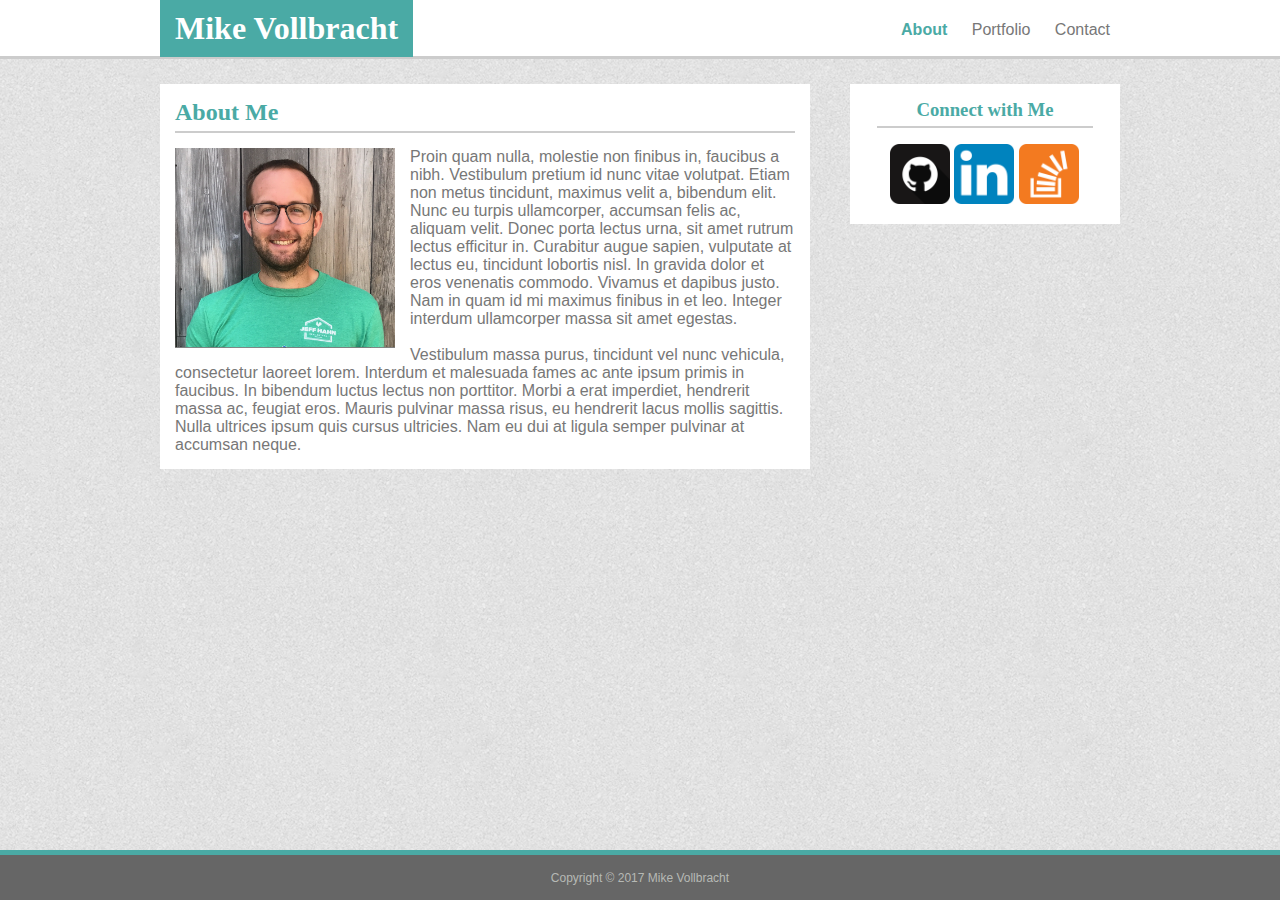
==== index.html @ 530c7c59 "First commit" ====
<!DOCTYPE html>
<html lang=“en-us”>

<head> 
	<meta charset="UTF-8">
    <title>Mike's Portfolio</title>
    <link rel="stylesheet" type="text/css" href="./assets/css/style.css">
</head>

<body background="./assets/images/cork_1.png">
	<header>
		<div class="container">
			<div id="title">

				<h1>Mike Vollbracht</h1>
				
			</div>
			
			<nav>
				<ul>
					<li class="current"><a href="index.html">About</a></li>
					<li><a href="portfolio.html">Portfolio</a></li>
					<li><a href="contact.html">Contact</a></li>
				</ul>
			</nav>
		</div>
	</header>

	<div class="main-content">
		<div class="container">
			<div class="focus"> 
				
				<h2>About Me</h2>

				<img src="./assets/images/me.png" alt="bio pic" id="me-pic">

				<p>
					Proin quam nulla, molestie non finibus in, faucibus a nibh. Vestibulum pretium id nunc vitae volutpat. Etiam non metus tincidunt, maximus velit a, bibendum elit. Nunc eu turpis ullamcorper, accumsan felis ac, aliquam velit. Donec porta lectus urna, sit amet rutrum lectus efficitur in. Curabitur augue sapien, vulputate at lectus eu, tincidunt lobortis nisl. In gravida dolor et eros venenatis commodo. Vivamus et dapibus justo. Nam in quam id mi maximus finibus in et leo. Integer interdum ullamcorper massa sit amet egestas.
				<br>
				<br>
					Vestibulum massa purus, tincidunt vel nunc vehicula, consectetur laoreet lorem. Interdum et malesuada fames ac ante ipsum primis in faucibus. In bibendum luctus lectus non porttitor. Morbi a erat imperdiet, hendrerit massa ac, feugiat eros. Mauris pulvinar massa risus, eu hendrerit lacus mollis sagittis. Nulla ultrices ipsum quis cursus ultricies. Nam eu dui at ligula semper pulvinar at accumsan neque.
				</p>
			</div>

			<div class="contact">
				
				<h3>Connect with Me</h3>

				<div class="icons">
					<ul>
						<li><a href="https://github.com/mikevollbracht" target="_blank"><img src="./assets/images/github.png" alt="github"></a></li>
						<li><a href="https://www.linkedin.com/in/michael-vollbracht-21b8135a/" target="_blank"><img src="./assets/images/linkedin.png" alt="linked in"></a></li>
						<li><a href="https://stackoverflow.com/users/8512718/mike-v?tab=profile" target="_blank"><img src="./assets/images/stack.png" alt="stack overflow "></a></li>
					</ul>
				</div>
			</div>
		</div>
	</div>

	<footer>
		<div class="container">
			
			<p>Copyright &copy; 2017 Mike Vollbracht</p>
		</div>
	</footer>
</body>
---- assets/css/style.css ----
/******Global******/
body {
	margin: 0;
	padding: 0;
	font-family: Arial, Helvetica, sans-serif;
	color: #777777;
}

.container {
	max-width: 960px;
	margin: 0 auto;
	overflow: auto;
}

/*Header*/
header {
	background-color: #ffffff;
	width: 100%;
	border-bottom: solid 3px #cccccc;
	height: 56px;
}

header #title {
	float: left;
}

header h1 {
	margin: 0;
	padding: 10px 15px;
	background-color: #4aaaa5;
	color: #fff;
	font-family: 'Georgia', Times, Times New Roman, serif;
}

header li {
	display: inline-block;
	margin: 5px 10px 0px 10px;
}

header nav {
	float: right;
}

header a {
	text-decoration: none;
	color: #777777;
}

header .current a, header a:hover {
	font-weight: bold;
	color: #4aaaa5;
}

/*Main Content*/
/*About*/
.focus {
	background-color: #ffffff;
	width: 650px;
	float: left;
	margin-top: 25px;
	margin-right: 40px;
}

.focus p {
	margin: 15px;
}

.focus h2 {
	padding-bottom: 5px;
	margin: 15px;
	border-bottom: solid 2px #cccccc;
	font-family: 'Georgia', Times, Times New Roman, serif;
	color: #4aaaa5;
}

#me-pic { 
	height: 200px;
	width: 220px;
	float: left;
	margin: 0px 15px 15px 15px;
}

/* Contact Page */
.focus textarea, .focus form  {
	margin: -10px 15px 0px 15px;

}

.focus textarea, .focus form input {
	width: 600px;
	font-size: 16px;
	border: solid 1px #D3D3D3;
}

.button {
	margin: 20px 15px;
	padding: 10px 25px;
	background-color: #4aaaa5;
	border-style: none;
	color: #fff;
	font-size: 16px;
}

/*Portfolio*/
.portfolio {
	width: 620px;
	margin: 0 auto;
}

.box {
	height: 200px;
	width: 260px;
	margin: 2px 23px;
	display: inline-block;
	clear: both;
}

.title {
	height: 45px;
	width: 100%;
	background-color: #4aaaa5;
	position: relative;
	bottom: 70px;
}

.title h1 {
	padding: 10px 0px;
	text-align: center;
	width: 100%;
	font-family: 'Georgia', Times, Times New Roman, serif;
	font-size: 18px;
	color: #fff;
	z-index: 2;
}

.port-image {
	width: 100%;
	height: 100%;
}

.port-image:hover {
	opacity: .6;
	width: 100%;
	height: 100%;
}

/*Connect With Me*/
.contact {
	width: 270px;
	background-color: #ffffff;
	display: inline-block;
	margin: 25px 0px;
}

.contact h3 {
	font-family: 'Georgia', Times, Times New Roman, serif;
	color: #4aaaa5;
	width: 80%;
	margin: 15px auto;
	text-align: center;
	border-bottom: solid 2px #cccccc;
	padding-bottom: 5px;
}

.contact img {
	height: 60px;
	width: 60px;
}

.contact li {
	display: inline;
	list-style: none;
}

.icons {
	clear: both;
}

.contact img:hover {
	height: 60px;
	width: 60px;
	opacity: .8;
}
/*Footer*/
footer {
	background-color: #666666;
	width: 100%;
	border-top: solid 5px #4aaaa5;
	height: 45px;
	margin-top: 15px;
}

footer p {
	color: #b6b9b5;
	text-align: center;
	font-size: 12px;
	margin-top: 16px;
}

/*Sticky footer. Pixles = heigh of header + footer (including borders)*/
.main-content {
	min-height: calc(100vh - 124px);
	width: 100%;
}

/*Responsive*/
@media (max-width: 650px), only screen and (max-device-width: 667px) 
    and (-webkit-device-pixel-ratio: 2) {
	header, #title, nav, .main-content, .container, .focus, .contact, .portfolio, footer {
		width: 100%;
		float: none;
		text-align: center;
		margin: 0 auto;
	}

	.focus p {
		text-align: left;
		padding-bottom: 15px;
		margin: 0 15px;
	}

	header {
		height: 96px;
		padding: 0;
		border-bottom: solid 4px #cccccc
	}

	header li {
		margin: 0 10px;
	}

	.focus h2 {
		padding: 10px;
		margin: 0px 0px 15px 0px;
	}
	
	
	/*Connect with me*/ 
	.contact ul {
		padding: 0;
	}
	
	/*Changing contact boxes*/
	.focus textarea, .focus form input{
		width: 90%;
		margin: 0;	
	}

	.focus > form  {
		margin: -8px 0px 8px 0px;
	}

	.focus textarea {
		margin-top: -6px;
	}

	/*Footer*/
	.contact, footer {
		border-top: solid 5px #4aaaa5;
	}

	/*Sticky footer. Pixles = heigh of header + footer (including borders)*/
	.main-content {
	min-height: calc(100vh - 150px);
	width: 100%;
	}

}
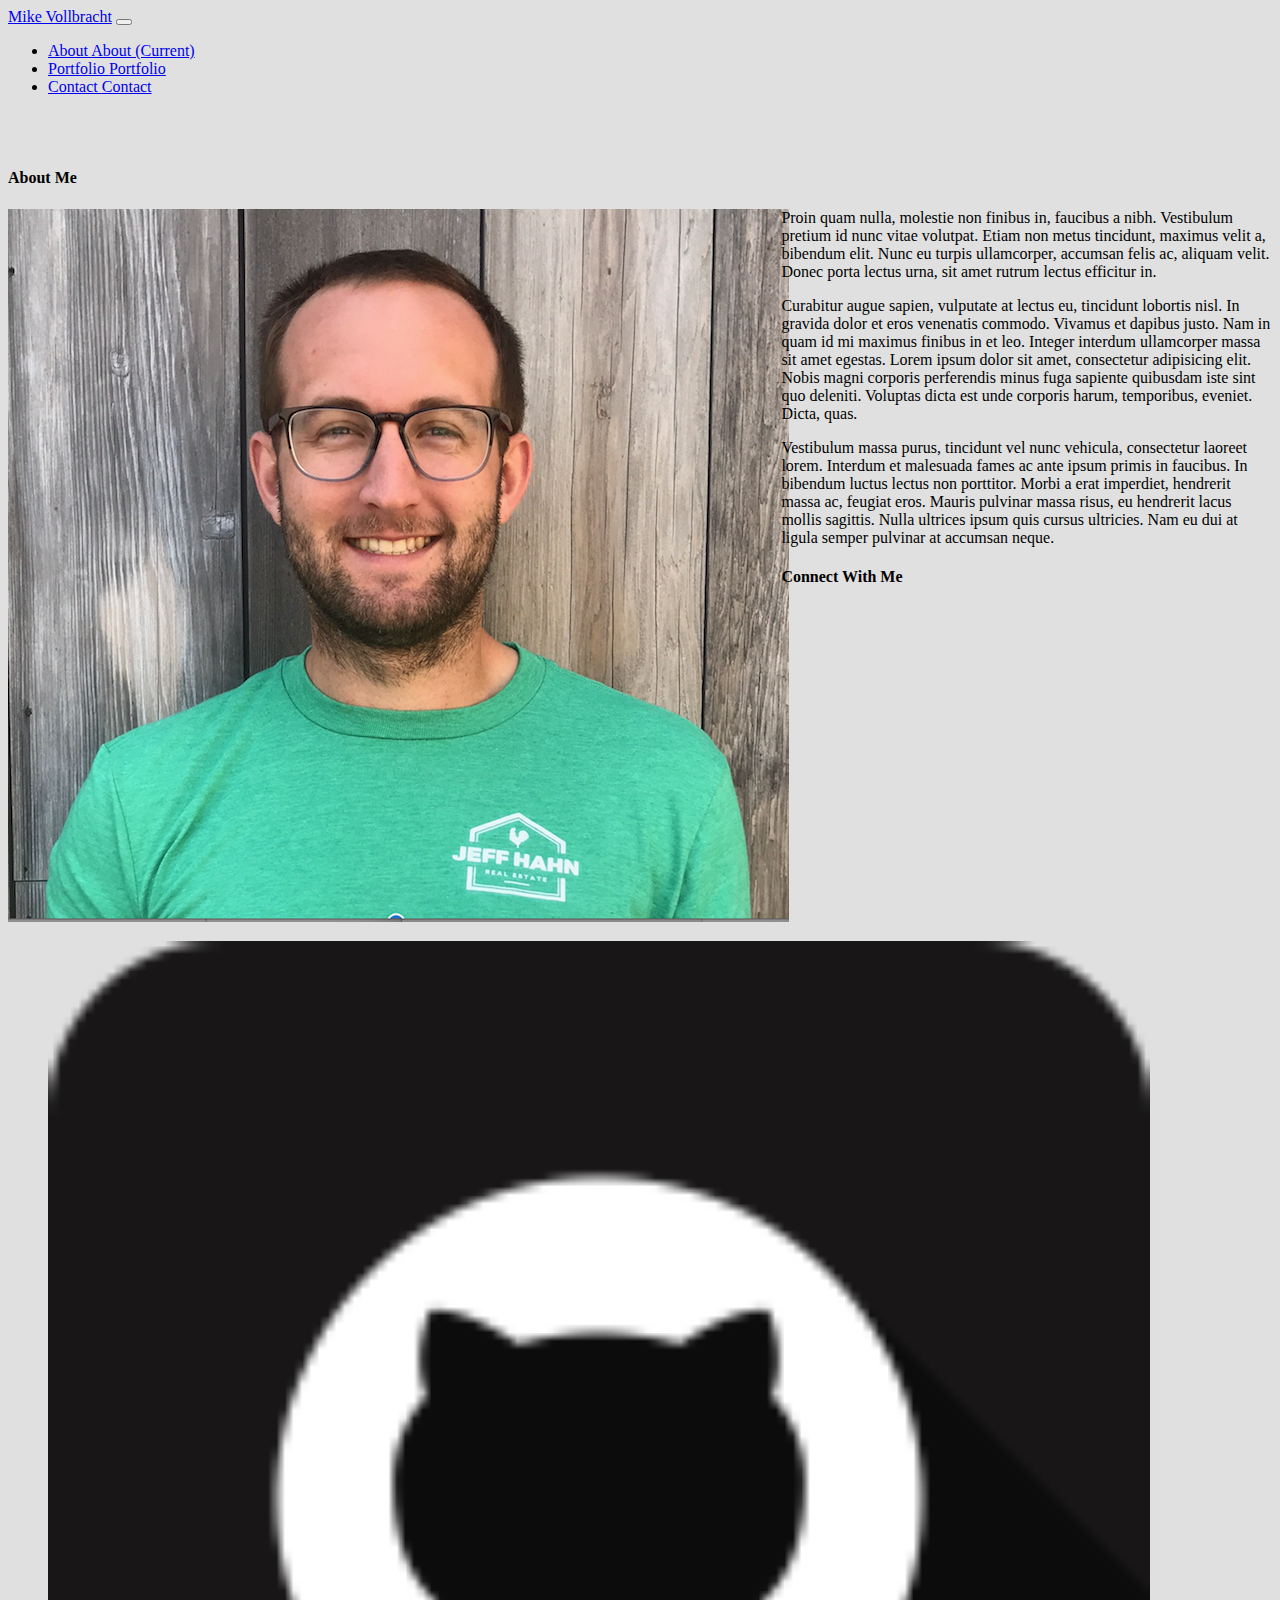
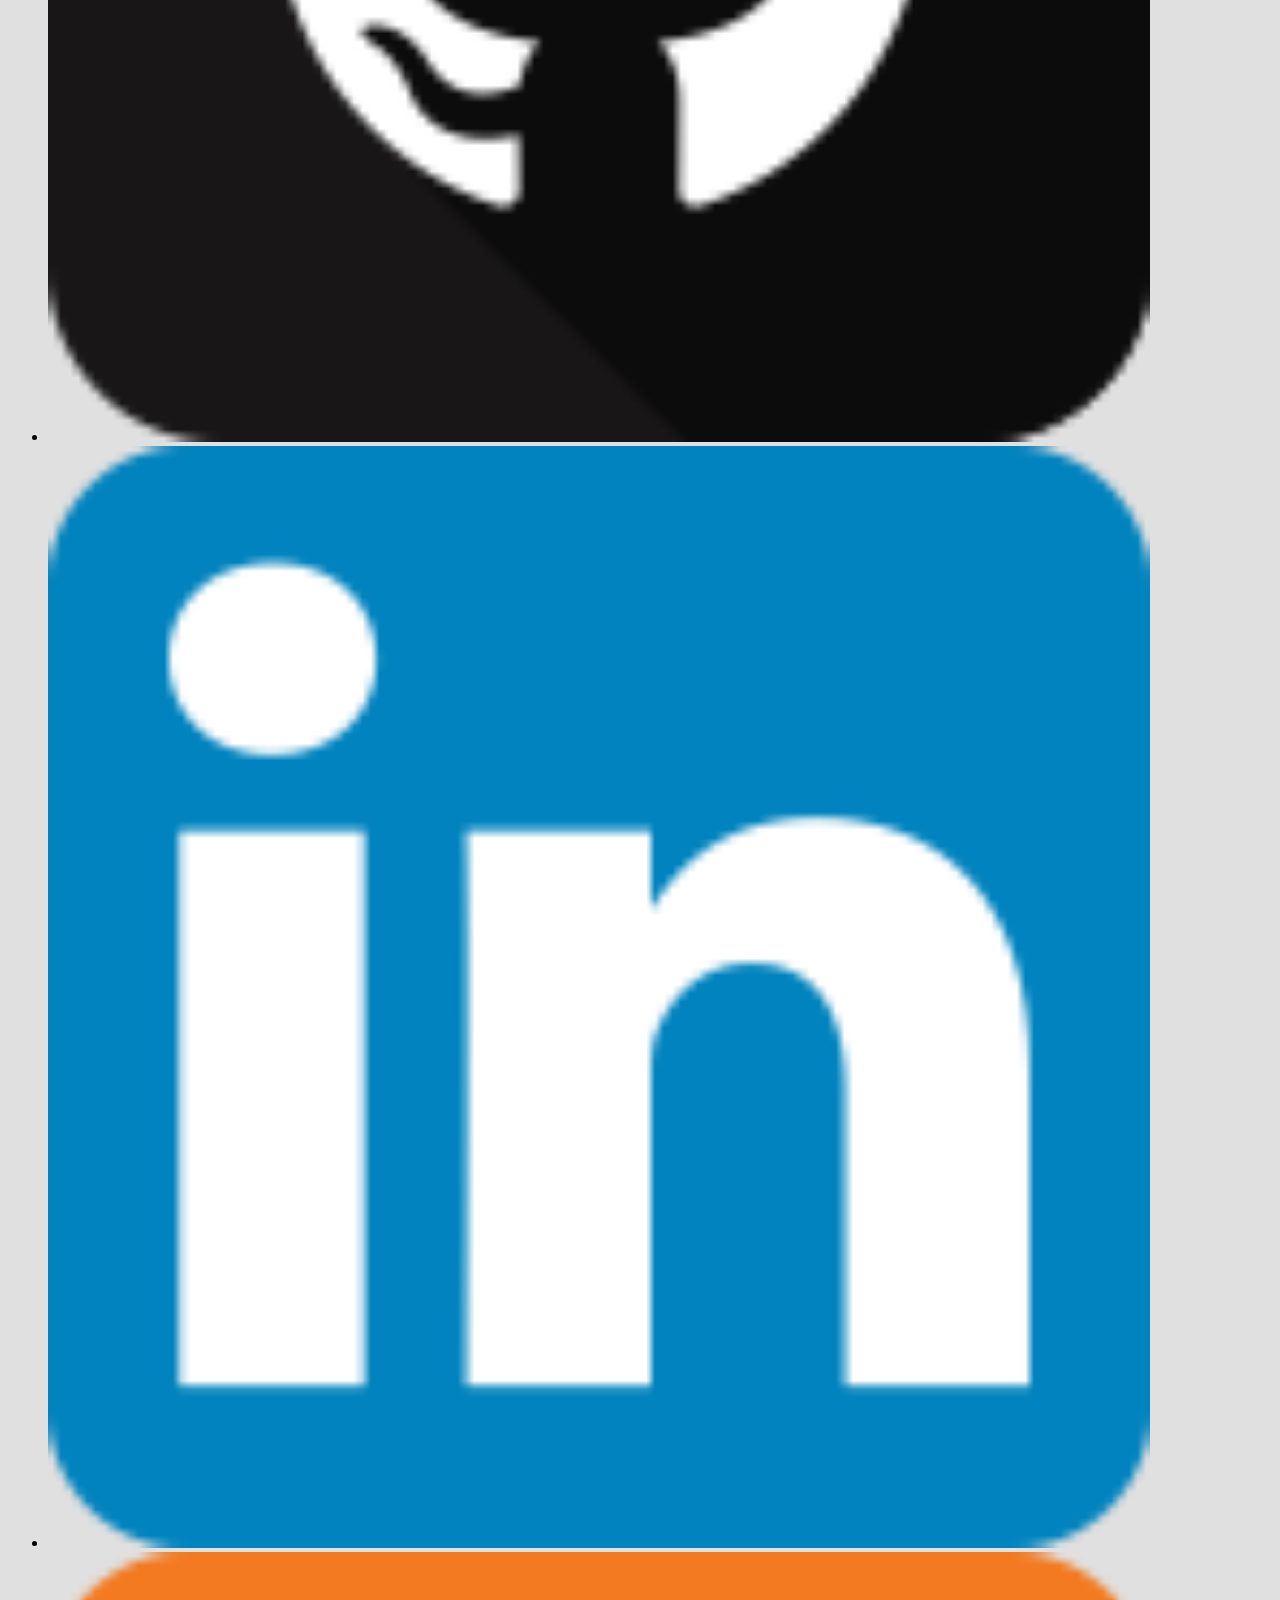
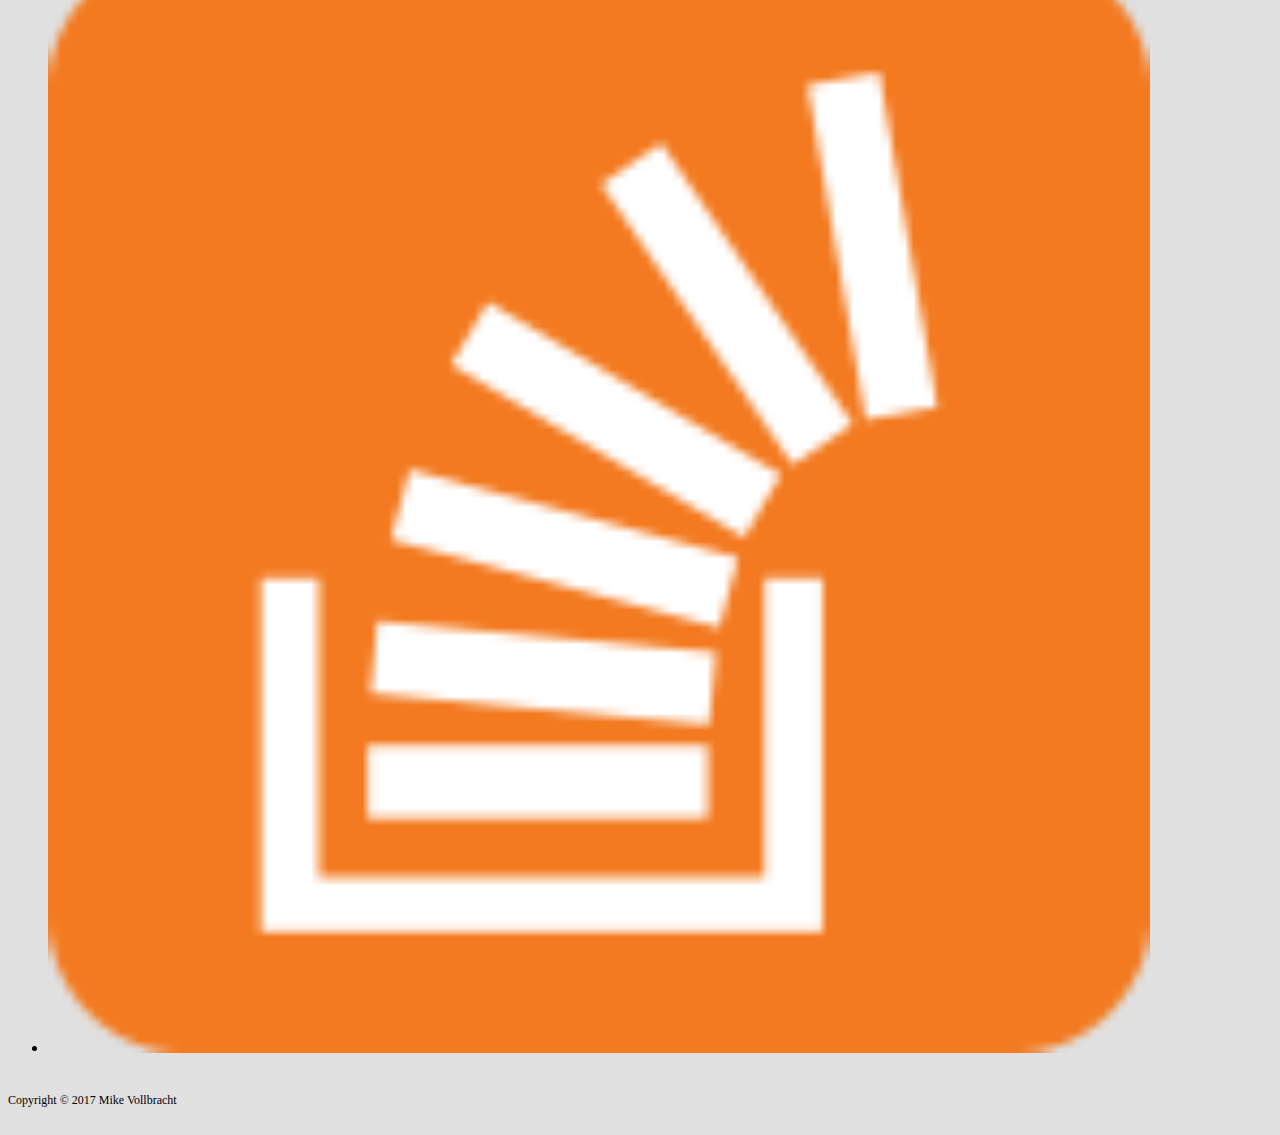
==== commit c6eed1c0: "updated portfolio with bootstrap" ====
--- a/index.html
+++ b/index.html
@@ -1,66 +1,92 @@
-<!DOCTYPE html>
-<html lang=“en-us”>
+<!doctype html>
+<html lang="en">
+  <head>
+    <title>Mike's Portfolio - About</title>
+    <!-- Required meta tags -->
+    <meta charset="utf-8">
+    <meta name="viewport" content="width=device-width, initial-scale=1, shrink-to-fit=no">
 
-<head> 
-	<meta charset="UTF-8">
-    <title>Mike's Portfolio</title>
-    <link rel="stylesheet" type="text/css" href="./assets/css/style.css">
-</head>
+    <!-- Bootstrap CSS -->
+    <link rel="stylesheet" href="https://maxcdn.bootstrapcdn.com/bootstrap/4.0.0-beta.2/css/bootstrap.min.css" integrity="sha384-PsH8R72JQ3SOdhVi3uxftmaW6Vc51MKb0q5P2rRUpPvrszuE4W1povHYgTpBfshb" crossorigin="anonymous">
+    <link rel="stylesheet" href="./assets/css/style.css">
+  </head>
+  <body>
+    
+    <nav class="navbar navbar-expand-lg navbar-dark bg-dark">
+      <div class="container">
+        <a class="navbar-brand" href="#" id="nav-name">Mike Vollbracht</a>
+        <button class="navbar-toggler" type="button" data-toggle="collapse" data-target="#navbarSupportedContent" aria-controls="navbarSupportedContent" aria-expanded="false" aria-label="Toggle navigation">
+          <span class="navbar-toggler-icon"></span>
+        </button>
 
-<body background="./assets/images/cork_1.png">
-	<header>
-		<div class="container">
-			<div id="title">
+        <div class="collapse navbar-collapse" id="navbarSupportedContent">
+          <ul class="navbar-nav ml-auto">
+            <li class="nav-item active">
+              <a class="nav-link" href="index.html">About <span class="sr-only">About (Current)</span></a>
+            </li>
+            <li class="nav-item">
+              <a class="nav-link" href="portfolio.html">Portfolio <span class="sr-only">Portfolio</span></a>
+            </li>
+            <li class="nav-item">
+              <a class="nav-link" href="contact.html">Contact <span class="sr-only">Contact</span></a>
+            </li>
+            
+          </ul>
+        </div>
+      </div>
+    </nav>
 
-				<h1>Mike Vollbracht</h1>
-				
-			</div>
-			
-			<nav>
-				<ul>
-					<li class="current"><a href="index.html">About</a></li>
-					<li><a href="portfolio.html">Portfolio</a></li>
-					<li><a href="contact.html">Contact</a></li>
-				</ul>
-			</nav>
-		</div>
-	</header>
+    <br>
+    <br>
 
-	<div class="main-content">
-		<div class="container">
-			<div class="focus"> 
-				
-				<h2>About Me</h2>
+    <div class="main-content">
+      <div class="container">
+        <div class="row">
+          <div class="col-md-8 col-sm-12">
+            <div class="card border-0">
+              <h4 class="card-header text-white bg-dark">About Me</h4>
+              <div class="card-body">
+                <div class="about-img">
+                  <img src="./assets/images/me.png" alt="bio pic" class="img-fluid">
+                </div>
+                <p>
+                  Proin quam nulla, molestie non finibus in, faucibus a nibh. Vestibulum pretium id nunc vitae volutpat. Etiam non metus tincidunt, maximus velit a, bibendum elit. Nunc eu turpis ullamcorper, accumsan felis ac, aliquam velit. Donec porta lectus urna, sit amet rutrum lectus efficitur in.
+                </p>
+                <p>Curabitur augue sapien, vulputate at lectus eu, tincidunt lobortis nisl. In gravida dolor et eros venenatis commodo. Vivamus et dapibus justo. Nam in quam id mi maximus finibus in et leo. Integer interdum ullamcorper massa sit amet egestas. Lorem ipsum dolor sit amet, consectetur adipisicing elit. Nobis magni corporis perferendis minus fuga sapiente quibusdam iste sint quo deleniti. Voluptas dicta est unde corporis harum, temporibus, eveniet. Dicta, quas.
+                </p>
+                <p>
+                  Vestibulum massa purus, tincidunt vel nunc vehicula, consectetur laoreet lorem. Interdum et malesuada fames ac ante ipsum primis in faucibus. In bibendum luctus lectus non porttitor. Morbi a erat imperdiet, hendrerit massa ac, feugiat eros. Mauris pulvinar massa risus, eu hendrerit lacus mollis sagittis. Nulla ultrices ipsum quis cursus ultricies. Nam eu dui at ligula semper pulvinar at accumsan neque.
+                </p>
+              </div>
+            </div>
+          </div>
 
-				<img src="./assets/images/me.png" alt="bio pic" id="me-pic">
+          <div class="col-md-4 col-sm-12">
+            <div class="card border-0">
+              <h4 class="card-header text-center text-white bg-dark">Connect With Me</h4>
+              <div class="card-body">
+                <ul class="list-inline d-flex justify-content-center">
+                  <li class="list-inline-item"><a href="https://github.com/mikevollbracht" target="_blank"><img src="./assets/images/github.png" alt="github" class="img-fluid icon"></a></li>
+                  <li class="list-inline-item"><a href="https://www.linkedin.com/in/michael-vollbracht-21b8135a/" target="_blank"><img src="./assets/images/linkedin.png" alt="linked in" class="img-fluid icon"></a></li>
+                  <li class="list-inline-item"><a href="https://stackoverflow.com/users/8512718/mike-v?tab=profile" target="_blank"><img src="./assets/images/stack.png" alt="stack overflow " class="img-fluid icon"></a></li>
+                </ul>
+              </div>
+            </div>
+          </div>
+        </div>
+      </div>
+    </div>
 
-				<p>
-					Proin quam nulla, molestie non finibus in, faucibus a nibh. Vestibulum pretium id nunc vitae volutpat. Etiam non metus tincidunt, maximus velit a, bibendum elit. Nunc eu turpis ullamcorper, accumsan felis ac, aliquam velit. Donec porta lectus urna, sit amet rutrum lectus efficitur in. Curabitur augue sapien, vulputate at lectus eu, tincidunt lobortis nisl. In gravida dolor et eros venenatis commodo. Vivamus et dapibus justo. Nam in quam id mi maximus finibus in et leo. Integer interdum ullamcorper massa sit amet egestas.
-				<br>
-				<br>
-					Vestibulum massa purus, tincidunt vel nunc vehicula, consectetur laoreet lorem. Interdum et malesuada fames ac ante ipsum primis in faucibus. In bibendum luctus lectus non porttitor. Morbi a erat imperdiet, hendrerit massa ac, feugiat eros. Mauris pulvinar massa risus, eu hendrerit lacus mollis sagittis. Nulla ultrices ipsum quis cursus ultricies. Nam eu dui at ligula semper pulvinar at accumsan neque.
-				</p>
-			</div>
+    <footer class="sticky-footer bg-dark text-white">
+        <div class="container">
+          <p class="text-muted text-center">Copyright &copy; 2017 Mike Vollbracht</p>
+        </div>
+    </footer>
 
-			<div class="contact">
-				
-				<h3>Connect with Me</h3>
-
-				<div class="icons">
-					<ul>
-						<li><a href="https://github.com/mikevollbracht" target="_blank"><img src="./assets/images/github.png" alt="github"></a></li>
-						<li><a href="https://www.linkedin.com/in/michael-vollbracht-21b8135a/" target="_blank"><img src="./assets/images/linkedin.png" alt="linked in"></a></li>
-						<li><a href="https://stackoverflow.com/users/8512718/mike-v?tab=profile" target="_blank"><img src="./assets/images/stack.png" alt="stack overflow "></a></li>
-					</ul>
-				</div>
-			</div>
-		</div>
-	</div>
-
-	<footer>
-		<div class="container">
-			
-			<p>Copyright &copy; 2017 Mike Vollbracht</p>
-		</div>
-	</footer>
-</body>+    <!-- Optional JavaScript -->
+    <!-- jQuery first, then Popper.js, then Bootstrap JS -->
+    <script src="https://code.jquery.com/jquery-3.2.1.slim.min.js" integrity="sha384-KJ3o2DKtIkvYIK3UENzmM7KCkRr/rE9/Qpg6aAZGJwFDMVNA/GpGFF93hXpG5KkN" crossorigin="anonymous"></script>
+    <script src="https://cdnjs.cloudflare.com/ajax/libs/popper.js/1.12.3/umd/popper.min.js" integrity="sha384-vFJXuSJphROIrBnz7yo7oB41mKfc8JzQZiCq4NCceLEaO4IHwicKwpJf9c9IpFgh" crossorigin="anonymous"></script>
+    <script src="https://maxcdn.bootstrapcdn.com/bootstrap/4.0.0-beta.2/js/bootstrap.min.js" integrity="sha384-alpBpkh1PFOepccYVYDB4do5UnbKysX5WZXm3XxPqe5iKTfUKjNkCk9SaVuEZflJ" crossorigin="anonymous"></script>
+  </body>
+</html>--- a/assets/css/style.css
+++ b/assets/css/style.css
@@ -1,279 +1,41 @@
-/******Global******/
+/*Global*/
 body {
-	margin: 0;
-	padding: 0;
-	font-family: Arial, Helvetica, sans-serif;
-	color: #777777;
+  background-color: #E0E0E0;
 }
 
-.container {
-	max-width: 960px;
-	margin: 0 auto;
-	overflow: auto;
+.card {
+  margin-bottom: 20px;
 }
 
 /*Header*/
-header {
-	background-color: #ffffff;
-	width: 100%;
-	border-bottom: solid 3px #cccccc;
-	height: 56px;
+
+/*About Me*/
+.about-img {
+  width: 60%;
+  float: left;
+  margin: 0px 15px 15px 0px;
 }
 
-header #title {
-	float: left;
-}
-
-header h1 {
-	margin: 0;
-	padding: 10px 15px;
-	background-color: #4aaaa5;
-	color: #fff;
-	font-family: 'Georgia', Times, Times New Roman, serif;
-}
-
-header li {
-	display: inline-block;
-	margin: 5px 10px 0px 10px;
-}
-
-header nav {
-	float: right;
-}
-
-header a {
-	text-decoration: none;
-	color: #777777;
-}
-
-header .current a, header a:hover {
-	font-weight: bold;
-	color: #4aaaa5;
-}
-
-/*Main Content*/
-/*About*/
-.focus {
-	background-color: #ffffff;
-	width: 650px;
-	float: left;
-	margin-top: 25px;
-	margin-right: 40px;
-}
-
-.focus p {
-	margin: 15px;
-}
-
-.focus h2 {
-	padding-bottom: 5px;
-	margin: 15px;
-	border-bottom: solid 2px #cccccc;
-	font-family: 'Georgia', Times, Times New Roman, serif;
-	color: #4aaaa5;
-}
-
-#me-pic { 
-	height: 200px;
-	width: 220px;
-	float: left;
-	margin: 0px 15px 15px 15px;
-}
-
-/* Contact Page */
-.focus textarea, .focus form  {
-	margin: -10px 15px 0px 15px;
-
-}
-
-.focus textarea, .focus form input {
-	width: 600px;
-	font-size: 16px;
-	border: solid 1px #D3D3D3;
-}
-
-.button {
-	margin: 20px 15px;
-	padding: 10px 25px;
-	background-color: #4aaaa5;
-	border-style: none;
-	color: #fff;
-	font-size: 16px;
+/*Connect With Me*/
+.icon {
+  width: 90%;
 }
 
 /*Portfolio*/
-.portfolio {
-	width: 620px;
-	margin: 0 auto;
+.card-footer {
+  background-color: #E8E8E8;
 }
 
-.box {
-	height: 200px;
-	width: 260px;
-	margin: 2px 23px;
-	display: inline-block;
-	clear: both;
+/*Footer*/
+.main-content {
+  min-height: calc(100vh - 154px);
+  width: 100%;
+  }
+
+.sticky-footer {
+  height: 50px;
 }
-
-.title {
-	height: 45px;
-	width: 100%;
-	background-color: #4aaaa5;
-	position: relative;
-	bottom: 70px;
-}
-
-.title h1 {
-	padding: 10px 0px;
-	text-align: center;
-	width: 100%;
-	font-family: 'Georgia', Times, Times New Roman, serif;
-	font-size: 18px;
-	color: #fff;
-	z-index: 2;
-}
-
-.port-image {
-	width: 100%;
-	height: 100%;
-}
-
-.port-image:hover {
-	opacity: .6;
-	width: 100%;
-	height: 100%;
-}
-
-/*Connect With Me*/
-.contact {
-	width: 270px;
-	background-color: #ffffff;
-	display: inline-block;
-	margin: 25px 0px;
-}
-
-.contact h3 {
-	font-family: 'Georgia', Times, Times New Roman, serif;
-	color: #4aaaa5;
-	width: 80%;
-	margin: 15px auto;
-	text-align: center;
-	border-bottom: solid 2px #cccccc;
-	padding-bottom: 5px;
-}
-
-.contact img {
-	height: 60px;
-	width: 60px;
-}
-
-.contact li {
-	display: inline;
-	list-style: none;
-}
-
-.icons {
-	clear: both;
-}
-
-.contact img:hover {
-	height: 60px;
-	width: 60px;
-	opacity: .8;
-}
-/*Footer*/
-footer {
-	background-color: #666666;
-	width: 100%;
-	border-top: solid 5px #4aaaa5;
-	height: 45px;
-	margin-top: 15px;
-}
-
-footer p {
-	color: #b6b9b5;
-	text-align: center;
-	font-size: 12px;
-	margin-top: 16px;
-}
-
-/*Sticky footer. Pixles = heigh of header + footer (including borders)*/
-.main-content {
-	min-height: calc(100vh - 124px);
-	width: 100%;
-}
-
-/*Responsive*/
-@media (max-width: 650px), only screen and (max-device-width: 667px) 
-    and (-webkit-device-pixel-ratio: 2) {
-	header, #title, nav, .main-content, .container, .focus, .contact, .portfolio, footer {
-		width: 100%;
-		float: none;
-		text-align: center;
-		margin: 0 auto;
-	}
-
-	.focus p {
-		text-align: left;
-		padding-bottom: 15px;
-		margin: 0 15px;
-	}
-
-	header {
-		height: 96px;
-		padding: 0;
-		border-bottom: solid 4px #cccccc
-	}
-
-	header li {
-		margin: 0 10px;
-	}
-
-	.focus h2 {
-		padding: 10px;
-		margin: 0px 0px 15px 0px;
-	}
-	
-	
-	/*Connect with me*/ 
-	.contact ul {
-		padding: 0;
-	}
-	
-	/*Changing contact boxes*/
-	.focus textarea, .focus form input{
-		width: 90%;
-		margin: 0;	
-	}
-
-	.focus > form  {
-		margin: -8px 0px 8px 0px;
-	}
-
-	.focus textarea {
-		margin-top: -6px;
-	}
-
-	/*Footer*/
-	.contact, footer {
-		border-top: solid 5px #4aaaa5;
-	}
-
-	/*Sticky footer. Pixles = heigh of header + footer (including borders)*/
-	.main-content {
-	min-height: calc(100vh - 150px);
-	width: 100%;
-	}
-
-}
-
-
-
-
-
-
-
-
-
-
-
+.sticky-footer p {
+  font-size: 12px;
+  padding-top: 16px;
+}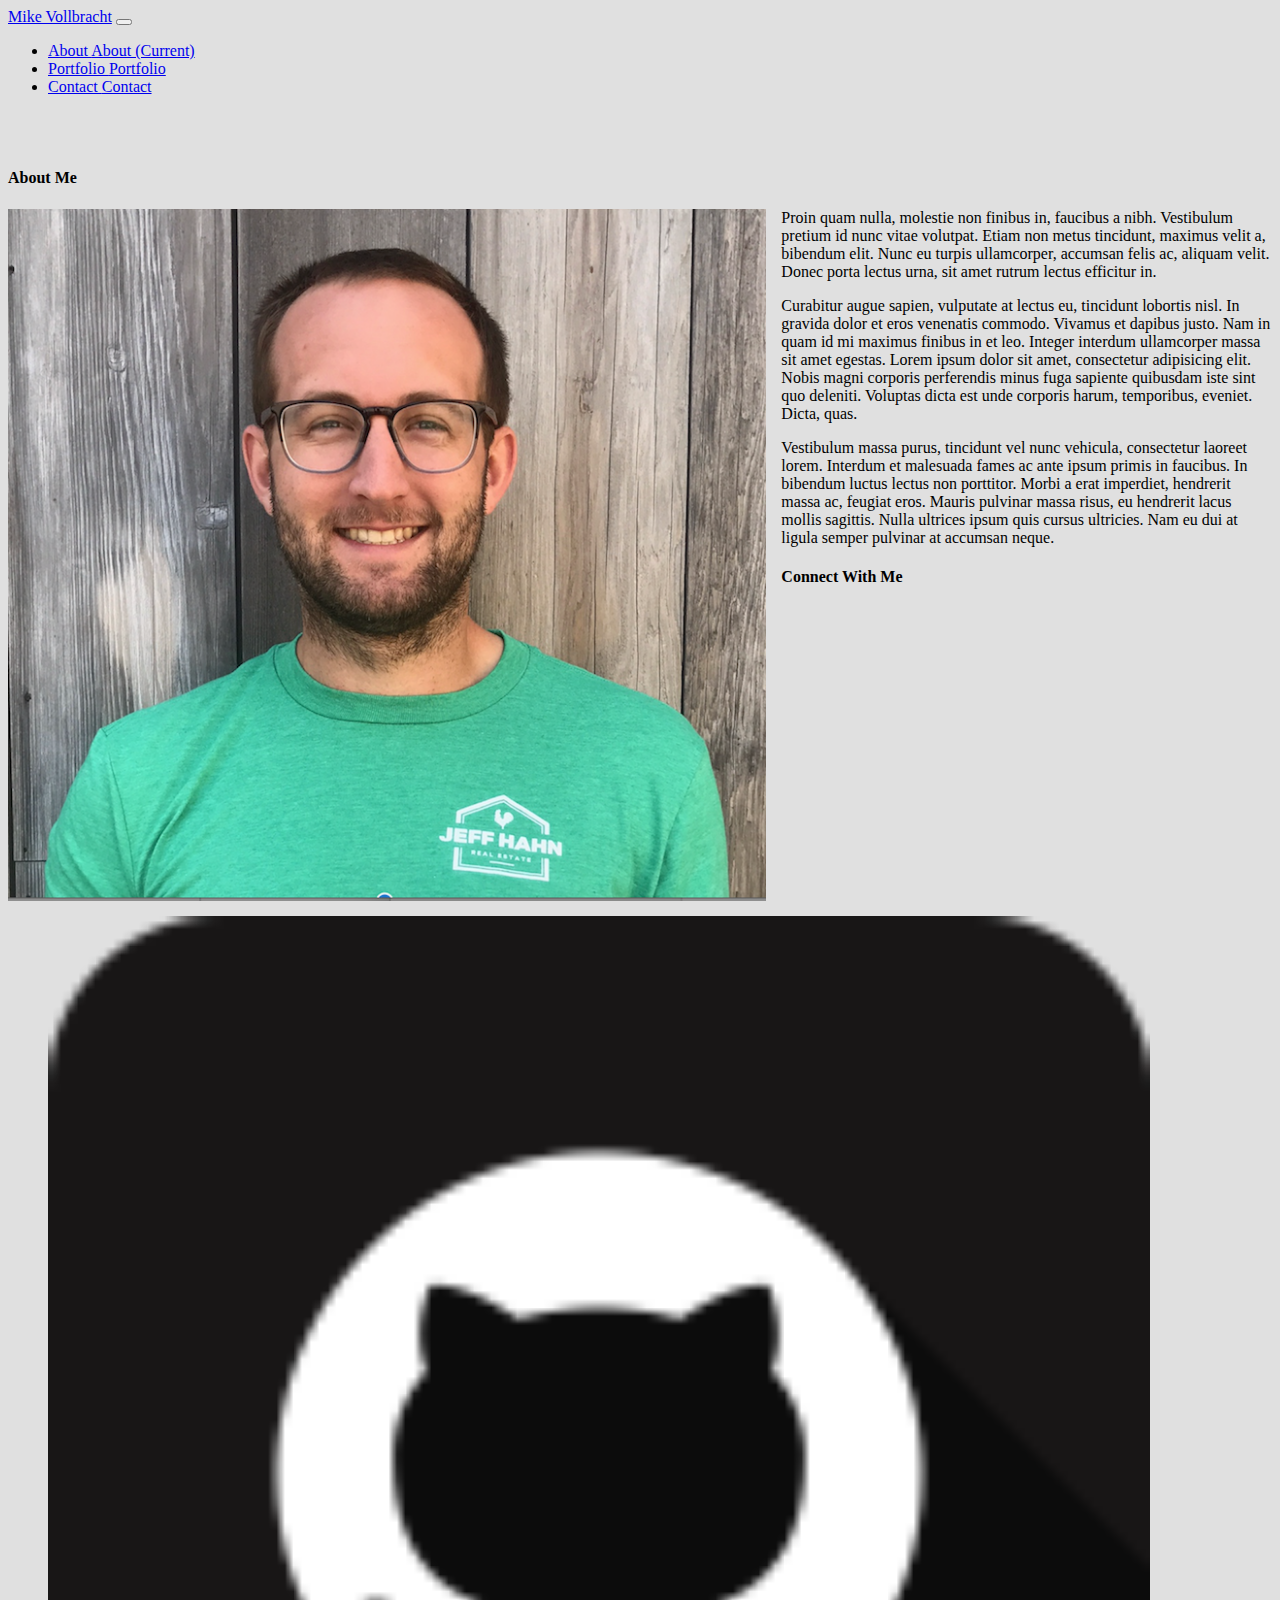
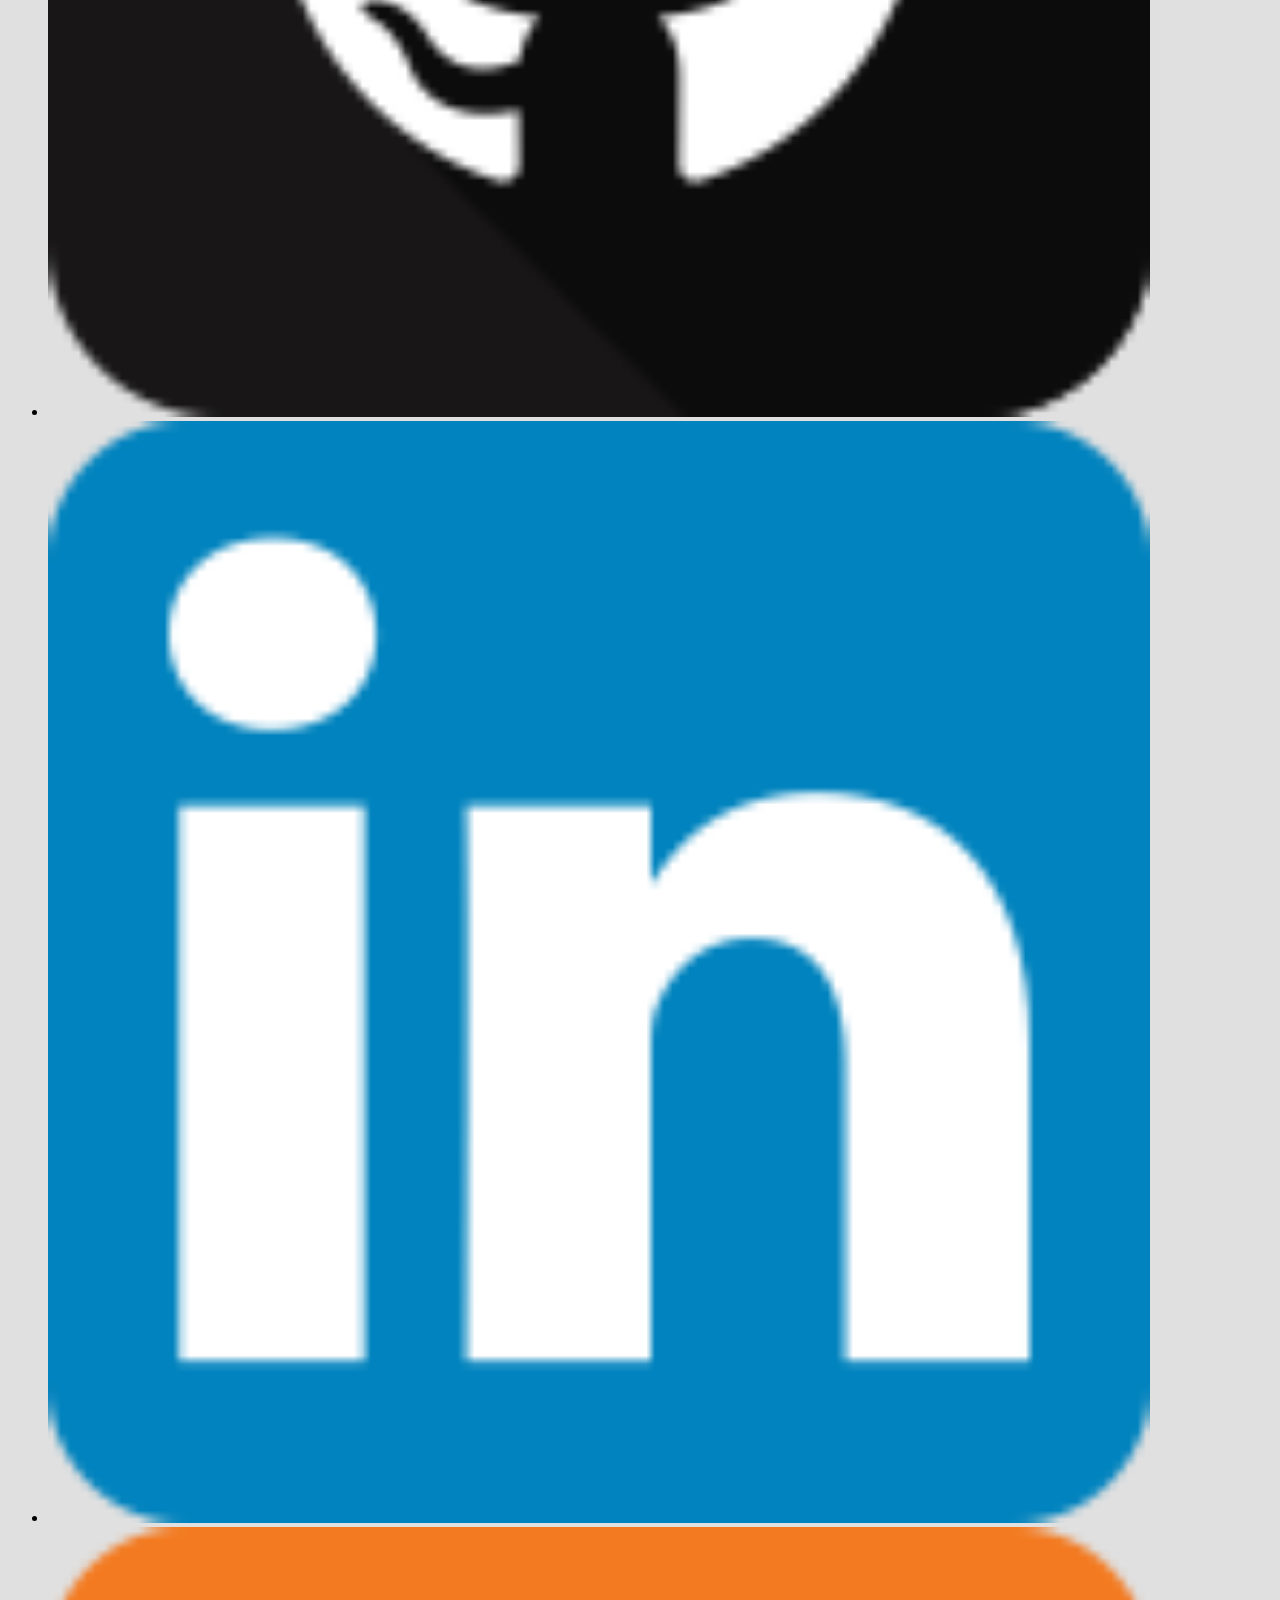
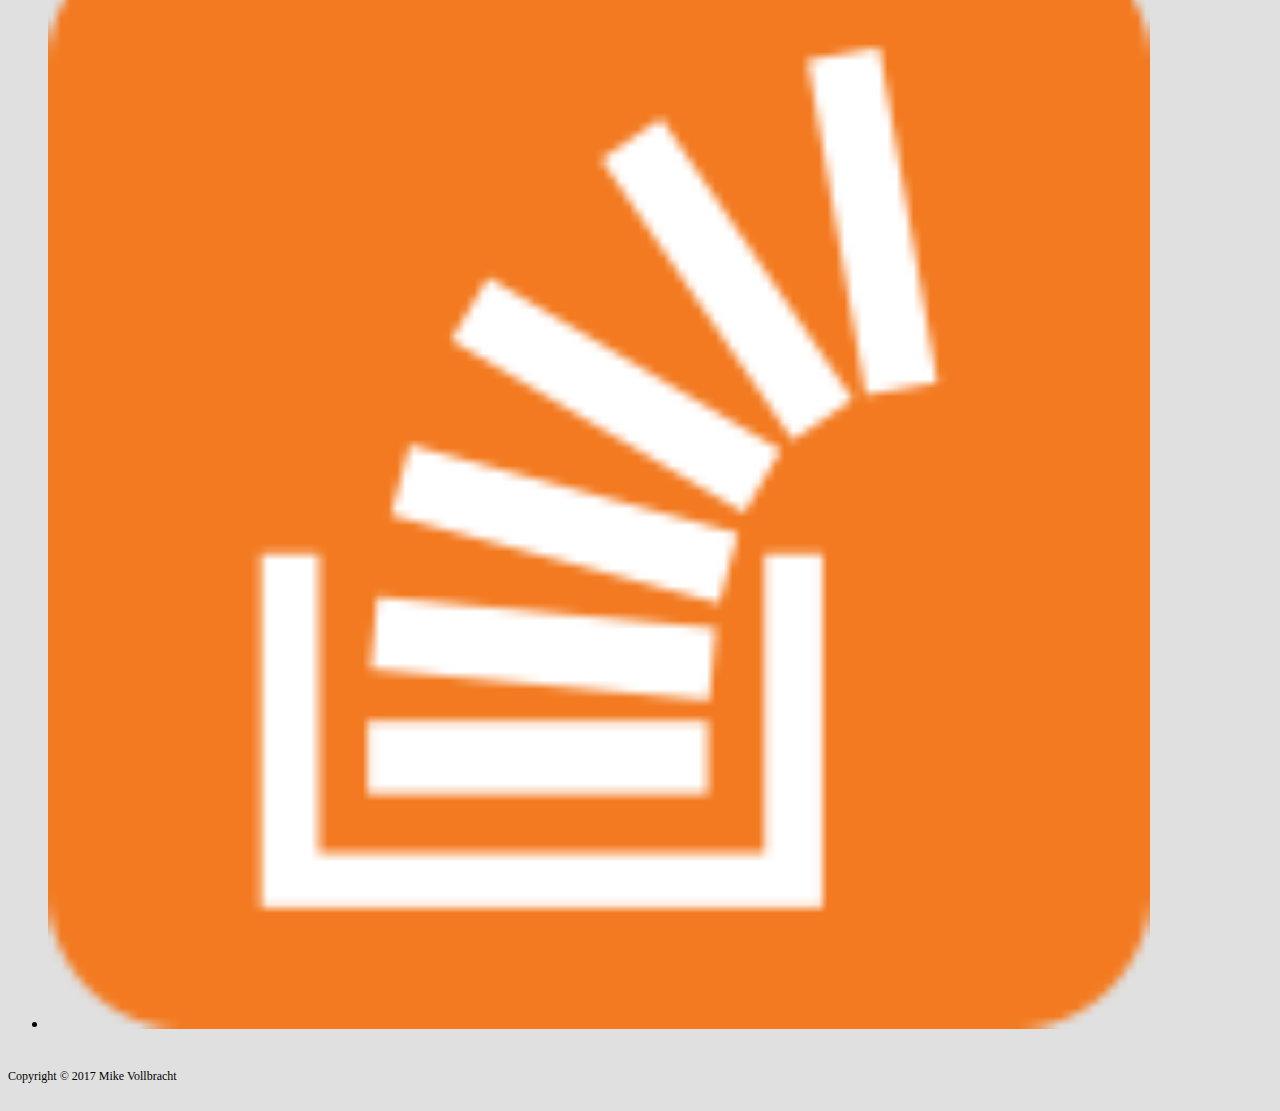
==== commit 35e4bc85: "completed bootstrap hw" ====
--- a/index.html
+++ b/index.html
@@ -12,7 +12,7 @@
   </head>
   <body>
     
-    <nav class="navbar navbar-expand-lg navbar-dark bg-dark">
+    <nav class="navbar navbar-expand-lg navbar-dark bg-primary">
       <div class="container">
         <a class="navbar-brand" href="#" id="nav-name">Mike Vollbracht</a>
         <button class="navbar-toggler" type="button" data-toggle="collapse" data-target="#navbarSupportedContent" aria-controls="navbarSupportedContent" aria-expanded="false" aria-label="Toggle navigation">
@@ -42,12 +42,12 @@
     <div class="main-content">
       <div class="container">
         <div class="row">
-          <div class="col-md-8 col-sm-12">
-            <div class="card border-0">
-              <h4 class="card-header text-white bg-dark">About Me</h4>
+          <div class="col-lg-8 col-md-7 col-sm-12">
+            <div class="card">
+              <h4 class="card-header text-white bg-primary">About Me</h4>
               <div class="card-body">
-                <div class="about-img">
-                  <img src="./assets/images/me.png" alt="bio pic" class="img-fluid">
+                <div>
+                  <img src="./assets/images/me.png" alt="bio pic" class="my-pic">
                 </div>
                 <p>
                   Proin quam nulla, molestie non finibus in, faucibus a nibh. Vestibulum pretium id nunc vitae volutpat. Etiam non metus tincidunt, maximus velit a, bibendum elit. Nunc eu turpis ullamcorper, accumsan felis ac, aliquam velit. Donec porta lectus urna, sit amet rutrum lectus efficitur in.
@@ -61,14 +61,14 @@
             </div>
           </div>
 
-          <div class="col-md-4 col-sm-12">
-            <div class="card border-0">
-              <h4 class="card-header text-center text-white bg-dark">Connect With Me</h4>
+          <div class="col-lg-4 col-md-5 col-sm-12">
+            <div class="card">
+              <h4 class="card-header text-center text-white bg-primary">Connect With Me</h4>
               <div class="card-body">
                 <ul class="list-inline d-flex justify-content-center">
-                  <li class="list-inline-item"><a href="https://github.com/mikevollbracht" target="_blank"><img src="./assets/images/github.png" alt="github" class="img-fluid icon"></a></li>
-                  <li class="list-inline-item"><a href="https://www.linkedin.com/in/michael-vollbracht-21b8135a/" target="_blank"><img src="./assets/images/linkedin.png" alt="linked in" class="img-fluid icon"></a></li>
-                  <li class="list-inline-item"><a href="https://stackoverflow.com/users/8512718/mike-v?tab=profile" target="_blank"><img src="./assets/images/stack.png" alt="stack overflow " class="img-fluid icon"></a></li>
+                  <li class="list-inline-item"><a href="https://github.com/mikevollbracht" target="_blank" id="hover"><img src="./assets/images/github.png" alt="github" class="img-fluid icon"></a></li>
+                  <li class="list-inline-item"><a href="https://www.linkedin.com/in/michael-vollbracht-21b8135a/" target="_blank" id="hover"><img src="./assets/images/linkedin.png" alt="linked in" class="img-fluid icon"></a></li>
+                  <li class="list-inline-item"><a href="https://stackoverflow.com/users/8512718/mike-v?tab=profile" target="_blank" id="hover"><img src="./assets/images/stack.png" alt="stack overflow " class="img-fluid icon"></a></li>
                 </ul>
               </div>
             </div>
@@ -77,9 +77,9 @@
       </div>
     </div>
 
-    <footer class="sticky-footer bg-dark text-white">
+    <footer class="sticky-footer bg-secondary text-white">
         <div class="container">
-          <p class="text-muted text-center">Copyright &copy; 2017 Mike Vollbracht</p>
+          <p class="text-center">Copyright &copy; 2017 Mike Vollbracht</p>
         </div>
     </footer>
 
--- a/assets/css/style.css
+++ b/assets/css/style.css
@@ -7,14 +7,18 @@
   margin-bottom: 20px;
 }
 
-/*Header*/
+#hover:hover {
+  background-color: grey;
+  opacity: .7;
+}
+
 
 /*About Me*/
-.about-img {
-  width: 60%;
-  float: left;
-  margin: 0px 15px 15px 0px;
-}
+.my-pic {
+    max-width: 100%;
+    height: auto;
+    margin-bottom: 10px;
+  }
 
 /*Connect With Me*/
 .icon {
@@ -38,4 +42,25 @@
 .sticky-footer p {
   font-size: 12px;
   padding-top: 16px;
-}+}
+
+/*Media Queries*/
+
+/*Medium devices (tablets, 768px and up))*/
+@media (min-width: 768px) {
+  .my-pic {
+    max-width: 60%;
+    height: auto;
+    float: left;
+    margin: 0px 15px 15px 0px;
+  }
+}
+
+
+
+
+
+
+
+
+
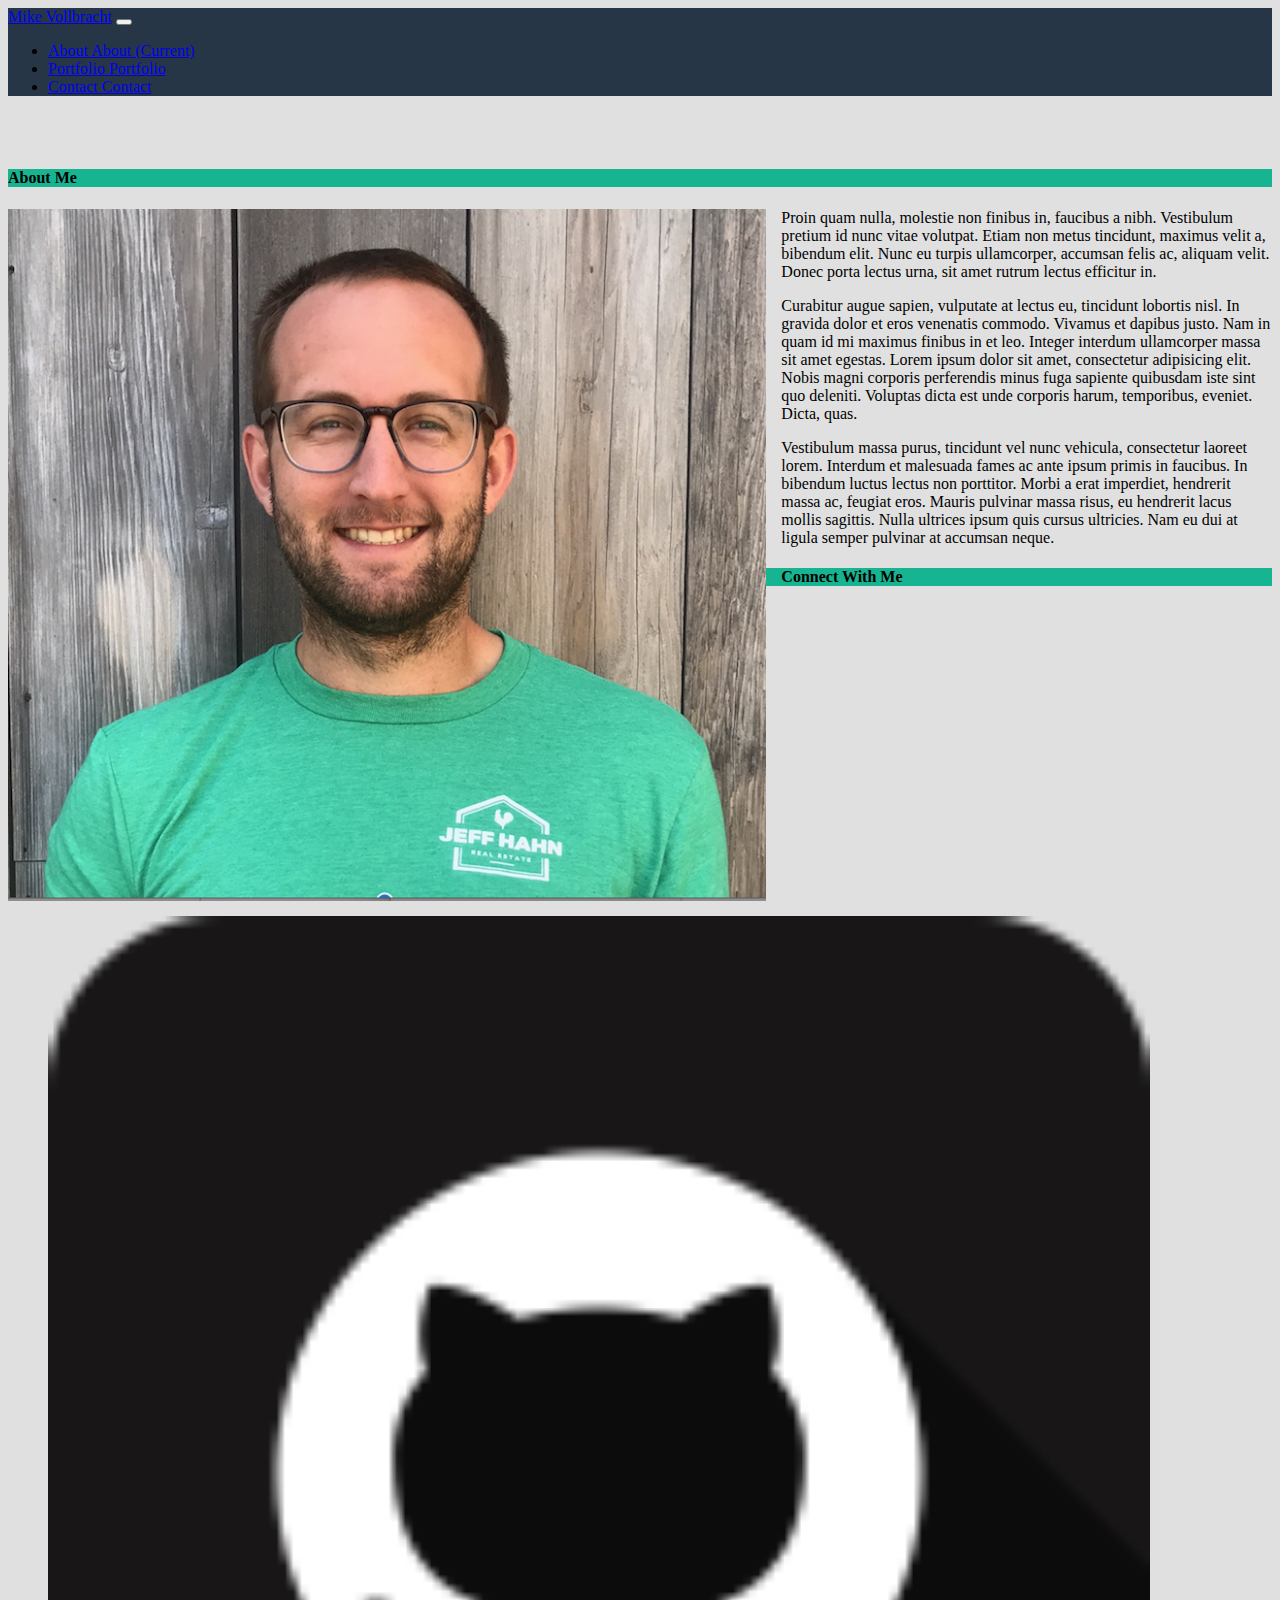
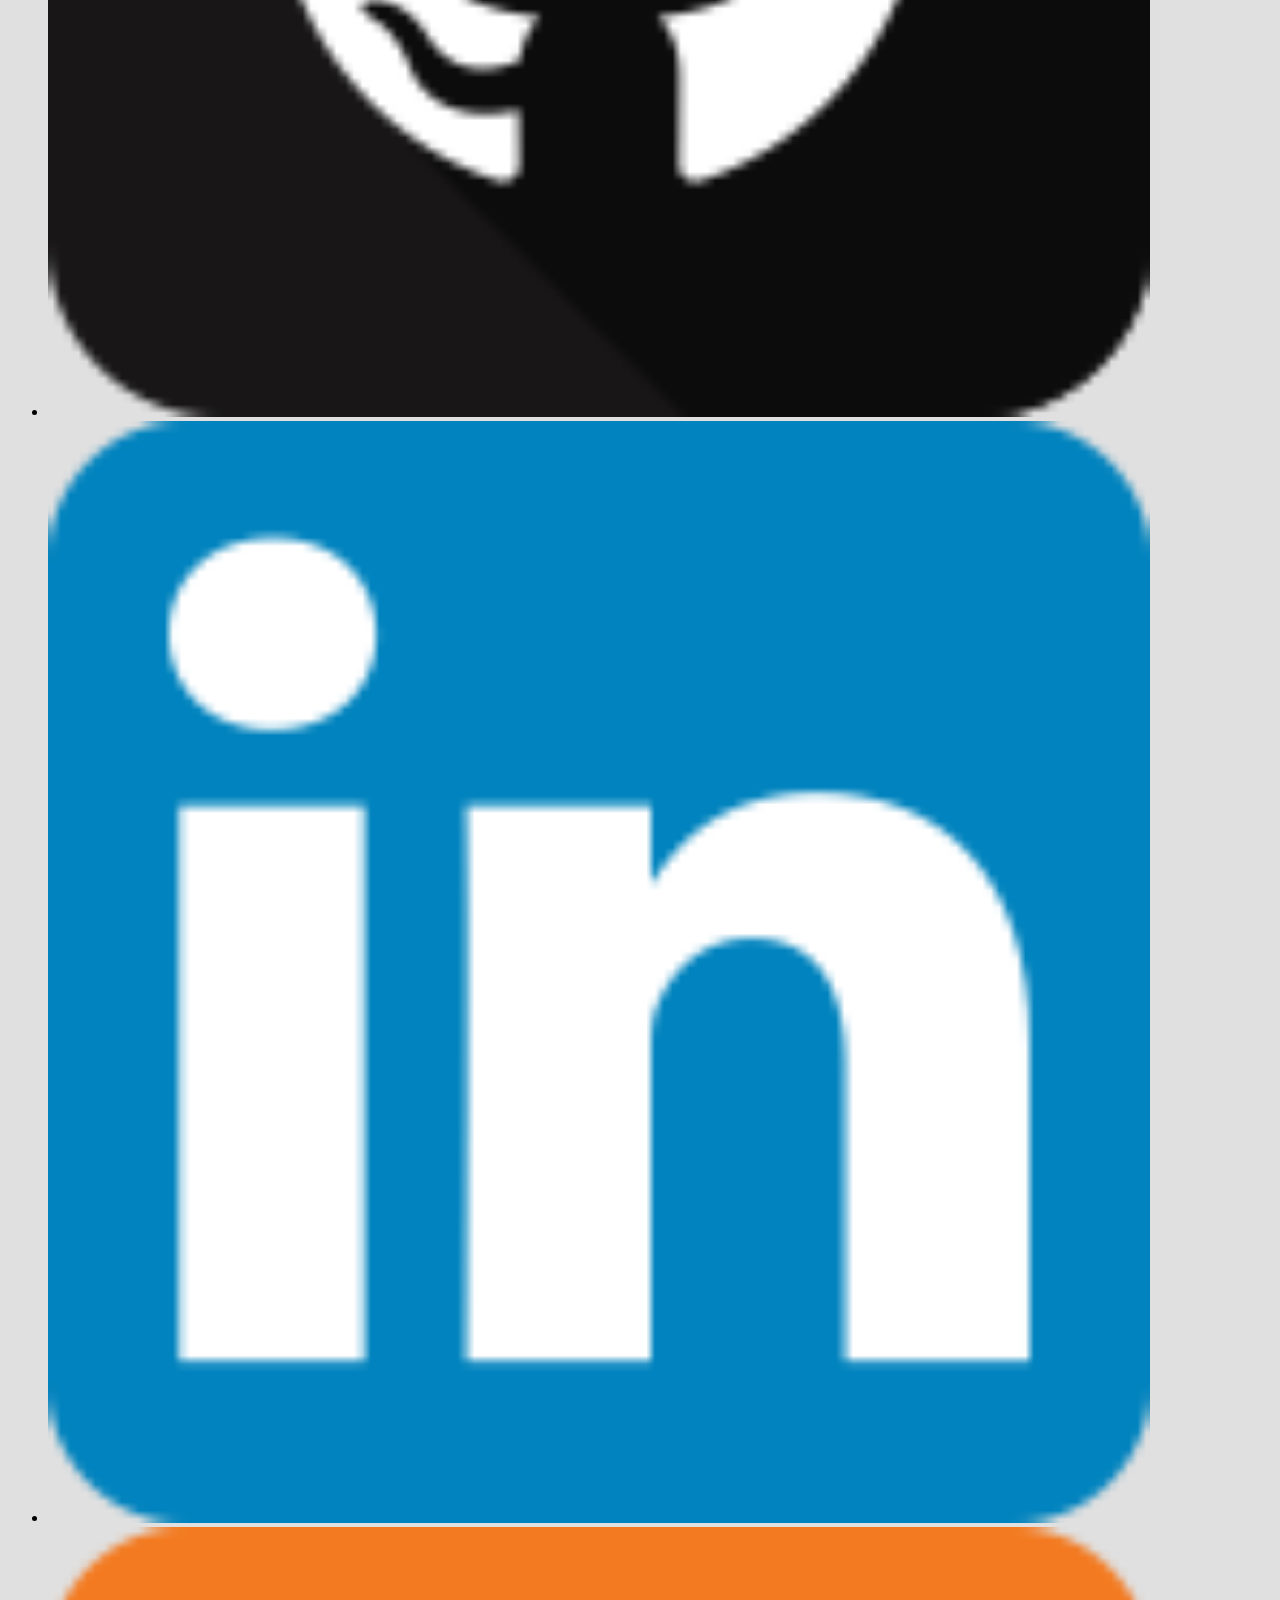
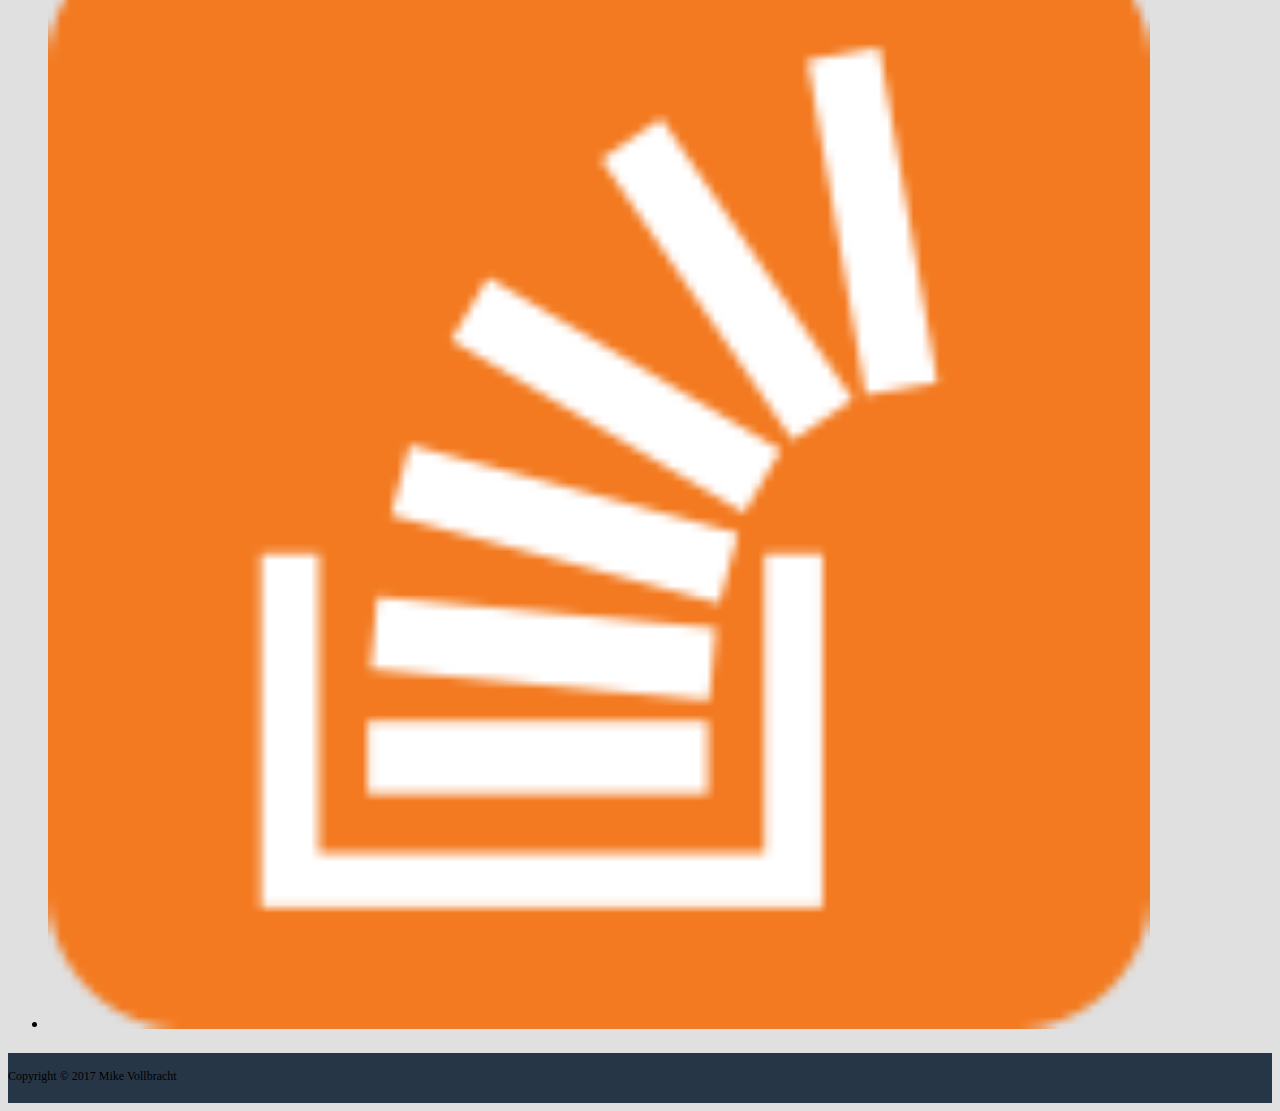
==== commit 4d8fa44a: "updated colors" ====
--- a/index.html
+++ b/index.html
@@ -12,7 +12,7 @@
   </head>
   <body>
     
-    <nav class="navbar navbar-expand-lg navbar-dark bg-primary">
+    <nav class="navbar navbar-expand-lg navbar-dark my-nav">
       <div class="container">
         <a class="navbar-brand" href="#" id="nav-name">Mike Vollbracht</a>
         <button class="navbar-toggler" type="button" data-toggle="collapse" data-target="#navbarSupportedContent" aria-controls="navbarSupportedContent" aria-expanded="false" aria-label="Toggle navigation">
@@ -44,7 +44,7 @@
         <div class="row">
           <div class="col-lg-8 col-md-7 col-sm-12">
             <div class="card">
-              <h4 class="card-header text-white bg-primary">About Me</h4>
+              <h4 class="card-header text-white my-card-header">About Me</h4>
               <div class="card-body">
                 <div>
                   <img src="./assets/images/me.png" alt="bio pic" class="my-pic">
@@ -63,7 +63,7 @@
 
           <div class="col-lg-4 col-md-5 col-sm-12">
             <div class="card">
-              <h4 class="card-header text-center text-white bg-primary">Connect With Me</h4>
+              <h4 class="card-header text-center text-white my-card-header">Connect With Me</h4>
               <div class="card-body">
                 <ul class="list-inline d-flex justify-content-center">
                   <li class="list-inline-item"><a href="https://github.com/mikevollbracht" target="_blank" id="hover"><img src="./assets/images/github.png" alt="github" class="img-fluid icon"></a></li>
@@ -77,7 +77,7 @@
       </div>
     </div>
 
-    <footer class="sticky-footer bg-secondary text-white">
+    <footer class="sticky-footer text-white">
         <div class="container">
           <p class="text-center">Copyright &copy; 2017 Mike Vollbracht</p>
         </div>
--- a/assets/css/style.css
+++ b/assets/css/style.css
@@ -12,6 +12,14 @@
   opacity: .7;
 }
 
+.my-card-header, .my-button {
+  background-color: #17b491;
+}
+
+/*Nav*/
+.my-nav {
+  background-color: #273646;
+}
 
 /*About Me*/
 .my-pic {
@@ -38,6 +46,7 @@
 
 .sticky-footer {
   height: 50px;
+  background-color: #273646;
 }
 .sticky-footer p {
   font-size: 12px;
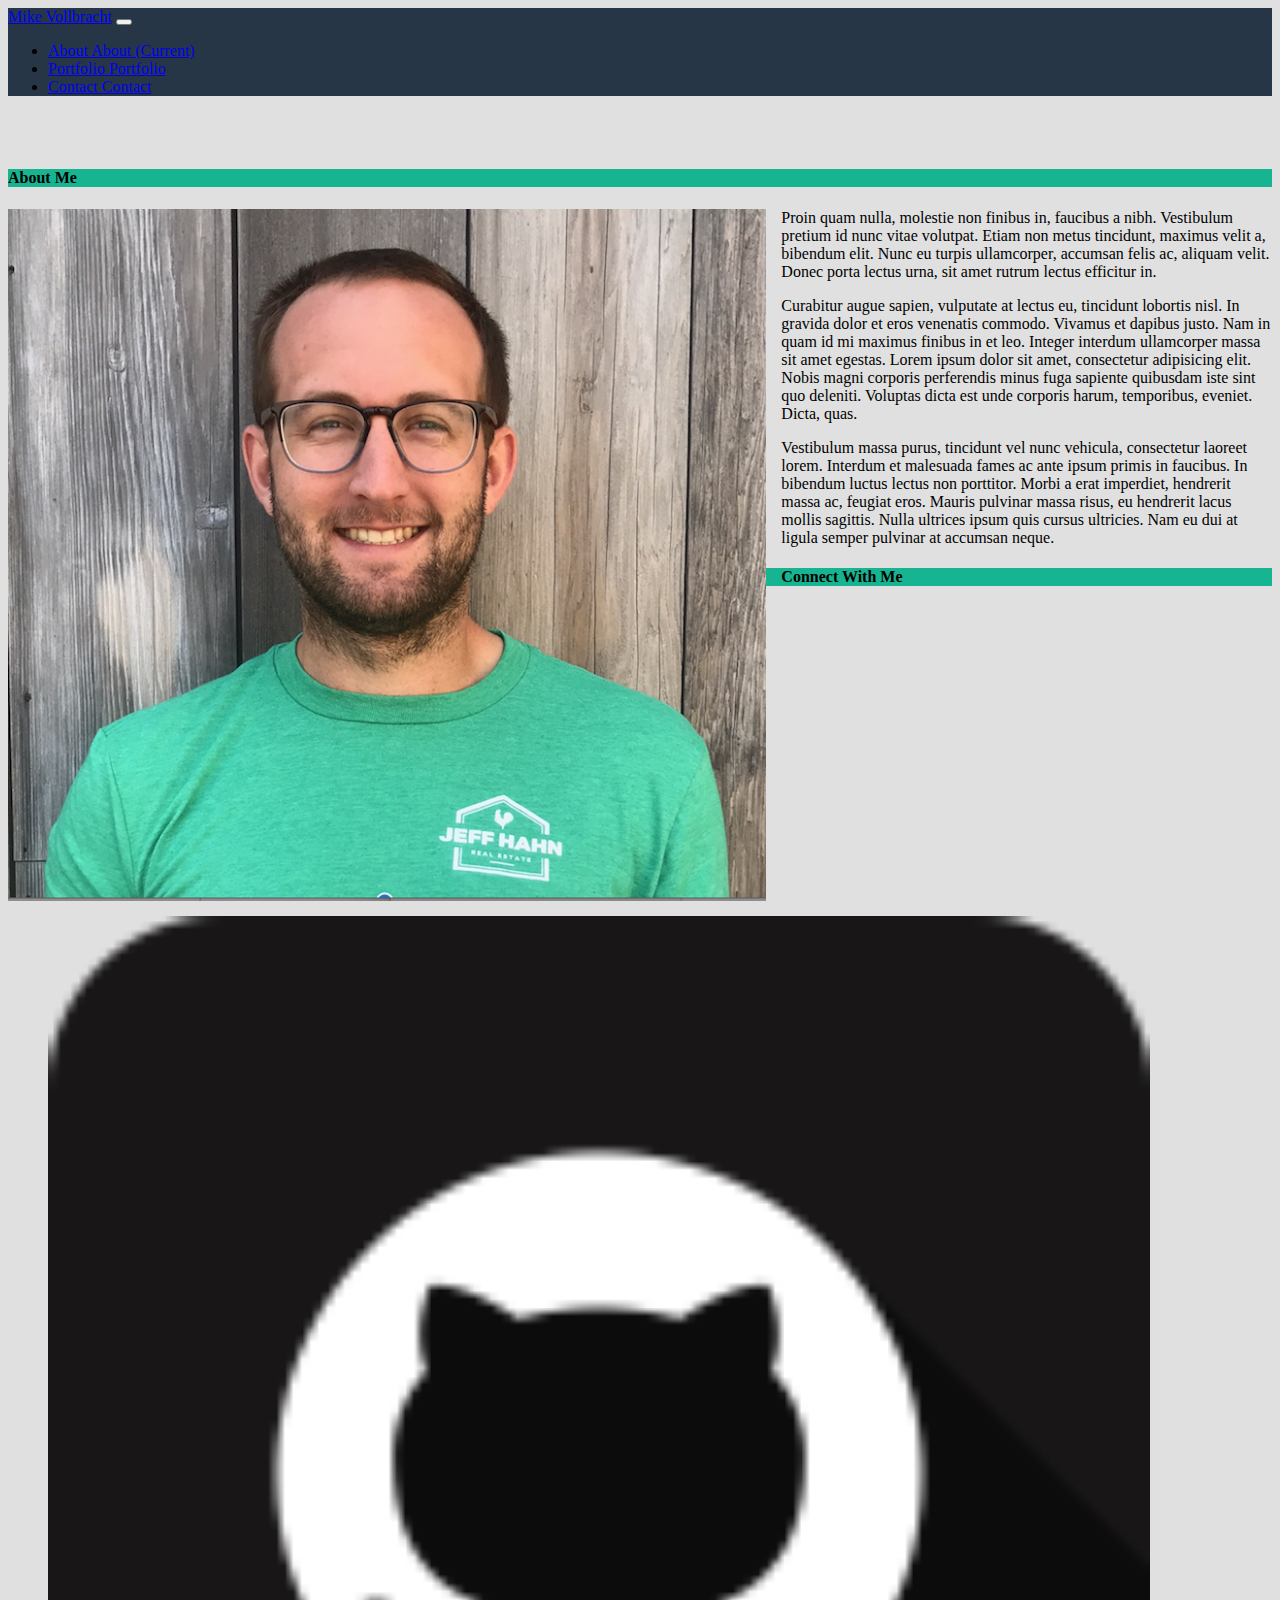
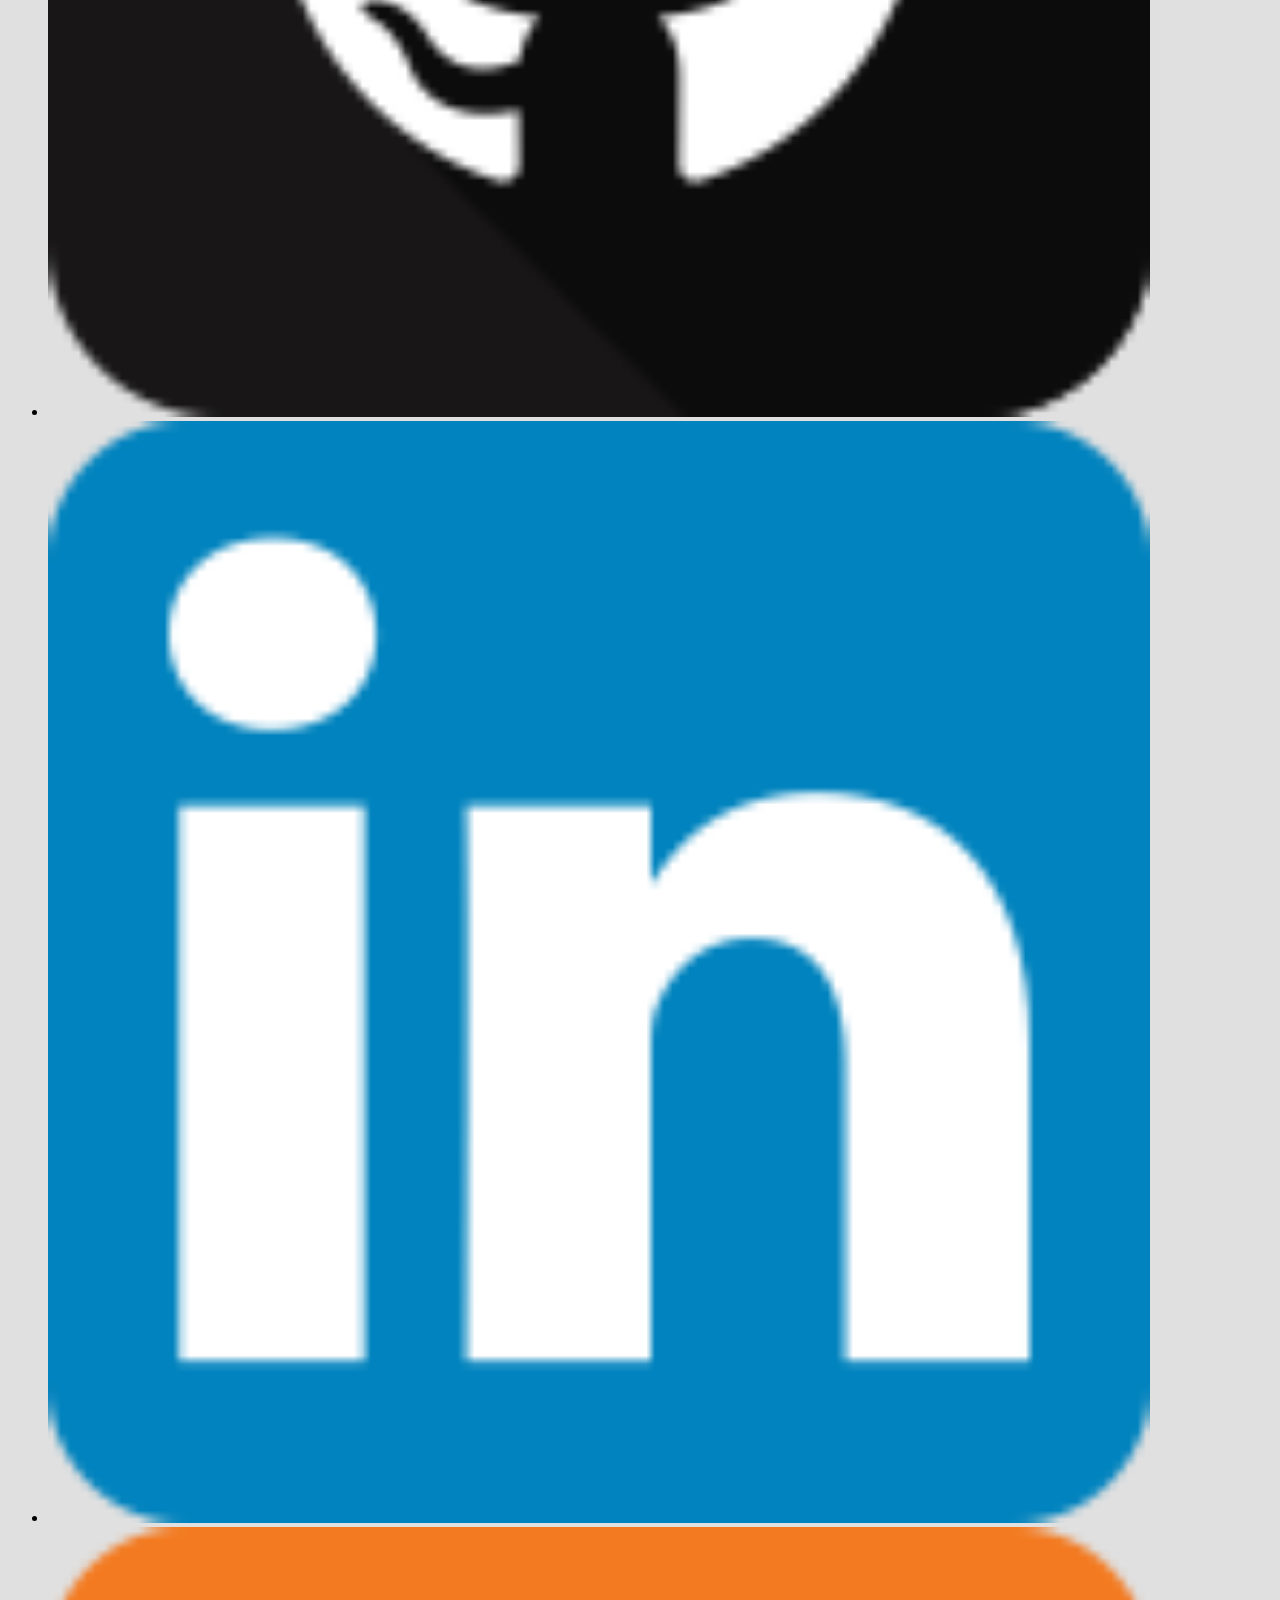
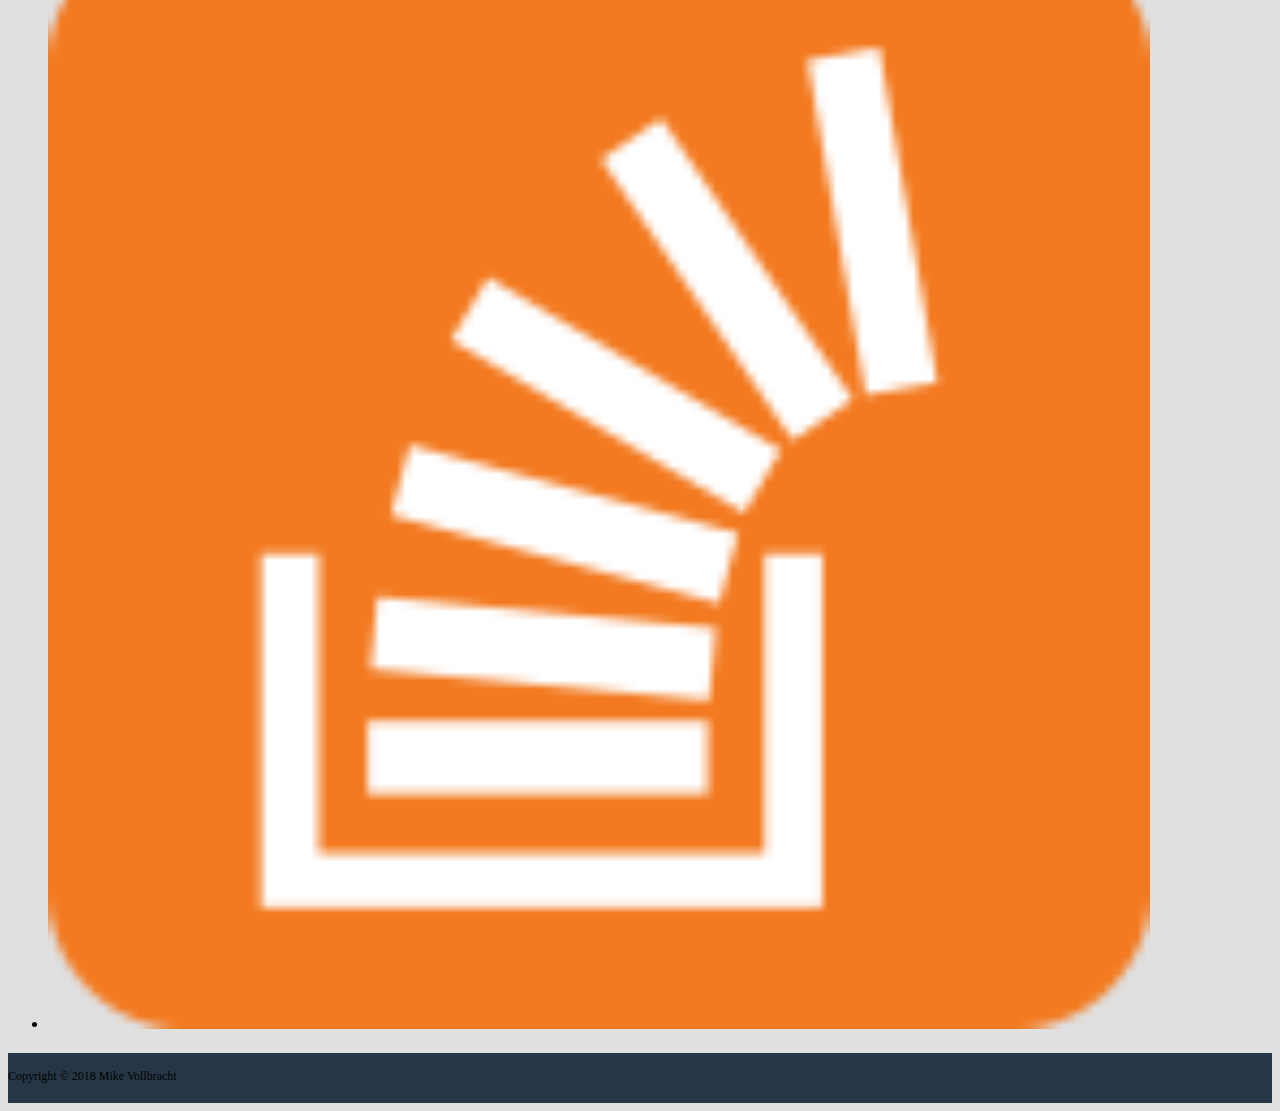
==== commit da342ce7: "updated portfolio" ====
--- a/index.html
+++ b/index.html
@@ -66,9 +66,9 @@
               <h4 class="card-header text-center text-white my-card-header">Connect With Me</h4>
               <div class="card-body">
                 <ul class="list-inline d-flex justify-content-center">
-                  <li class="list-inline-item"><a href="https://github.com/mikevollbracht" target="_blank" id="hover"><img src="./assets/images/github.png" alt="github" class="img-fluid icon"></a></li>
-                  <li class="list-inline-item"><a href="https://www.linkedin.com/in/michael-vollbracht-21b8135a/" target="_blank" id="hover"><img src="./assets/images/linkedin.png" alt="linked in" class="img-fluid icon"></a></li>
-                  <li class="list-inline-item"><a href="https://stackoverflow.com/users/8512718/mike-v?tab=profile" target="_blank" id="hover"><img src="./assets/images/stack.png" alt="stack overflow " class="img-fluid icon"></a></li>
+                  <li class="list-inline-item"><a class="hover" href="https://github.com/mikevollbracht" target="_blank"><img src="./assets/images/github.png" alt="github" class="img-fluid icon"></a></li>
+                  <li class="list-inline-item"><a class="hover" href="https://www.linkedin.com/in/michael-vollbracht-21b8135a/" target="_blank"><img src="./assets/images/linkedin.png" alt="linked in" class="img-fluid icon"></a></li>
+                  <li class="list-inline-item"><a class="hover" href="https://stackoverflow.com/users/8512718/mike-v?tab=profile" target="_blank"><img src="./assets/images/stack.png" alt="stack overflow " class="img-fluid icon"></a></li>
                 </ul>
               </div>
             </div>
@@ -79,7 +79,7 @@
 
     <footer class="sticky-footer text-white">
         <div class="container">
-          <p class="text-center">Copyright &copy; 2017 Mike Vollbracht</p>
+          <p class="text-center">Copyright &copy; 2018 Mike Vollbracht</p>
         </div>
     </footer>
 
--- a/assets/css/style.css
+++ b/assets/css/style.css
@@ -7,7 +7,7 @@
   margin-bottom: 20px;
 }
 
-#hover:hover {
+.hover:hover {
   background-color: grey;
   opacity: .7;
 }
